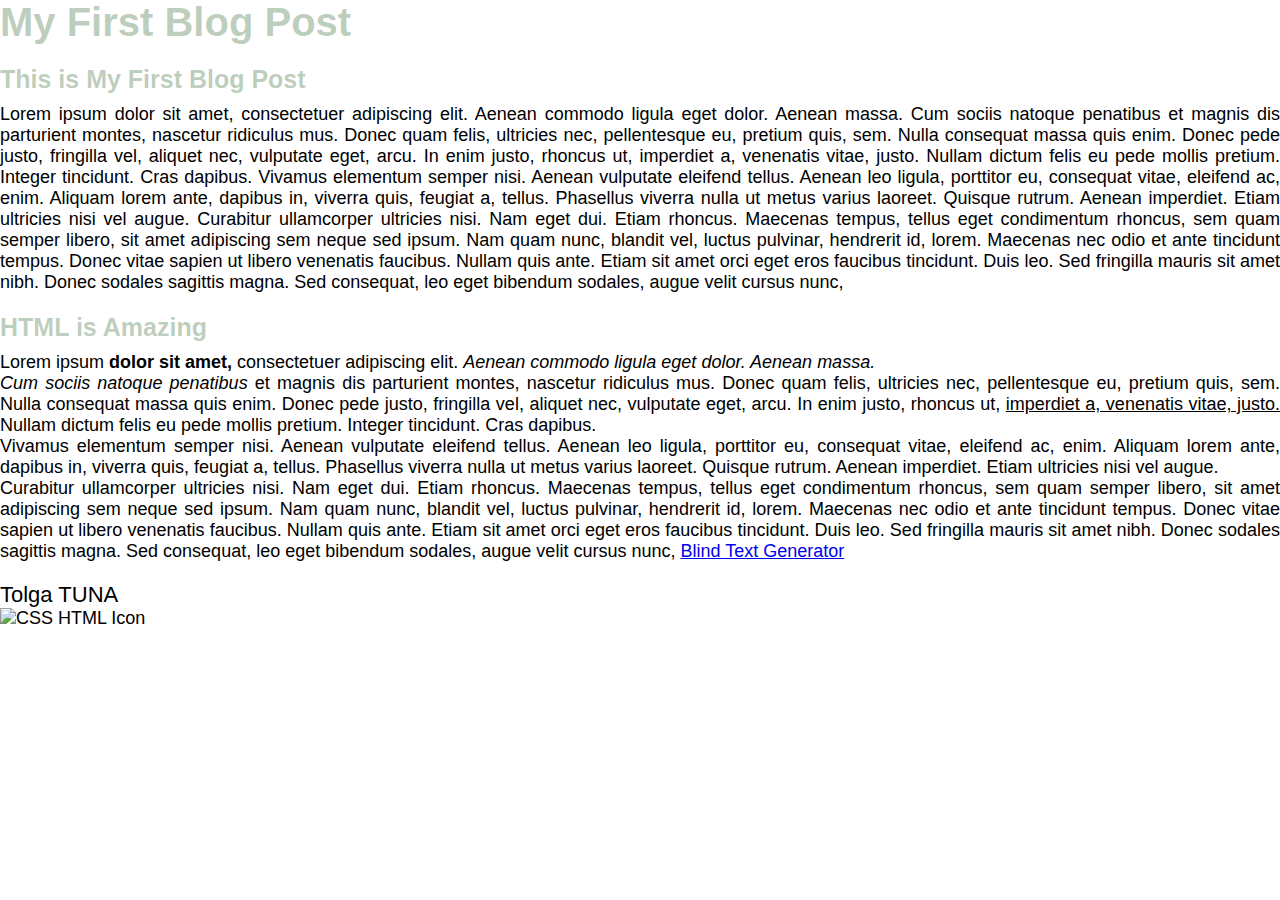
==== Unit_2_3_BlogPost/index.html @ 51dcec6e "Unit 2 - Html Part is completed." ====
<!DOCTYPE html>
<html>
    <head>
        <title>My 
        first blog post</title>
        <link rel="stylesheet" type="text/css" href="style.css">
    </head>
    <body>
        <div class="main-div">
            <h1>My First Blog Post</h1>
            <h2>This is My First Blog Post</h2>
            <p class="main-text">
                Lorem ipsum dolor sit amet, consectetuer adipiscing elit. Aenean commodo ligula eget dolor. Aenean massa. Cum sociis natoque penatibus et magnis dis parturient montes, nascetur ridiculus mus. Donec quam felis, ultricies nec, pellentesque eu, pretium quis, sem. Nulla consequat massa quis enim. Donec pede justo, fringilla vel, aliquet nec, vulputate eget, arcu. In enim justo, rhoncus ut, imperdiet a, venenatis vitae, justo. Nullam dictum felis eu pede mollis pretium. Integer tincidunt. Cras dapibus. Vivamus elementum semper nisi. Aenean vulputate eleifend tellus. Aenean leo ligula, porttitor eu, consequat vitae, eleifend ac, enim. Aliquam lorem ante, dapibus in, viverra quis, feugiat a, tellus. Phasellus viverra nulla ut metus varius laoreet. Quisque rutrum. Aenean imperdiet. Etiam ultricies nisi vel augue. Curabitur ullamcorper ultricies nisi. Nam eget dui. Etiam rhoncus. Maecenas tempus, tellus eget condimentum rhoncus, sem quam semper libero, sit amet adipiscing sem neque sed ipsum. Nam quam nunc, blandit vel, luctus pulvinar, hendrerit id, lorem. Maecenas nec odio et ante tincidunt tempus. Donec vitae sapien ut libero venenatis faucibus. Nullam quis ante. Etiam sit amet orci eget eros faucibus tincidunt. Duis leo. Sed fringilla mauris sit amet nibh. Donec sodales sagittis magna. Sed consequat, leo eget bibendum sodales, augue velit cursus nunc,
            </p>
            <h2>HTML is Amazing</h2>
            <p class="main-text">
                Lorem ipsum <strong>dolor sit amet,</strong> consectetuer adipiscing elit. <em>Aenean commodo ligula eget dolor. Aenean massa. <br>Cum sociis natoque penatibus</em> et magnis dis parturient montes, nascetur ridiculus mus. Donec quam felis, ultricies nec, pellentesque eu, pretium quis, sem. Nulla consequat massa quis enim. Donec pede justo, fringilla vel, aliquet nec, vulputate eget, arcu. In enim justo, rhoncus ut, <u>imperdiet a, venenatis vitae, justo.</u> Nullam dictum felis eu pede mollis pretium. Integer tincidunt. Cras dapibus. <br>Vivamus elementum semper nisi. Aenean vulputate eleifend tellus. Aenean leo ligula, porttitor eu, consequat vitae, eleifend ac, enim. Aliquam lorem ante, dapibus in, viverra quis, feugiat a, tellus. Phasellus viverra nulla ut metus varius laoreet. Quisque rutrum. Aenean imperdiet. Etiam ultricies nisi vel augue. <br>Curabitur ullamcorper ultricies nisi. Nam eget dui. Etiam rhoncus. Maecenas tempus, tellus eget condimentum rhoncus, sem quam semper libero, sit amet adipiscing sem neque sed ipsum. Nam quam nunc, blandit vel, luctus pulvinar, hendrerit id, lorem. Maecenas nec odio et ante tincidunt tempus. Donec vitae sapien ut libero venenatis faucibus. Nullam quis ante. Etiam sit amet orci eget eros faucibus tincidunt. Duis leo. Sed fringilla mauris sit amet nibh. Donec sodales sagittis magna. Sed consequat, leo eget bibendum sodales, augue velit cursus nunc,
                <a href="http://www.blindtextgenerator.de/" target="_blank">Blind Text Generator</a>
            </p>
            <p id="author-text" >Tolga TUNA</p>
            <img width="200px" src="https://upload.wikimedia.org/wikipedia/commons/1/10/CSS3_and_HTML5_logos_and_wordmarks.svg" alt="CSS HTML Icon">    
        </div>
    </body>
</html>
---- Unit_2_3_BlogPost/style.css ----
/*Select All Elements*/
* {
    margin: 0;
    padding: 0;
    box-sizing: border-box;
}

body {
	font-size: 18px;
	font-family: Helvetica Neue, Arial;
}

h1, h2 {
	color: rgba(79, 126, 79, 0.38);
}

h1 {
	font-size: 40px;
    margin-bottom: 20px;
}

h2 {
	font-size: 25px;
    margin-bottom: 10px;
}

.main-text {
    text-align: justify;
    margin-bottom: 20px;
}

#author-text {
    text-align: left;
    font-size: 22px;
}
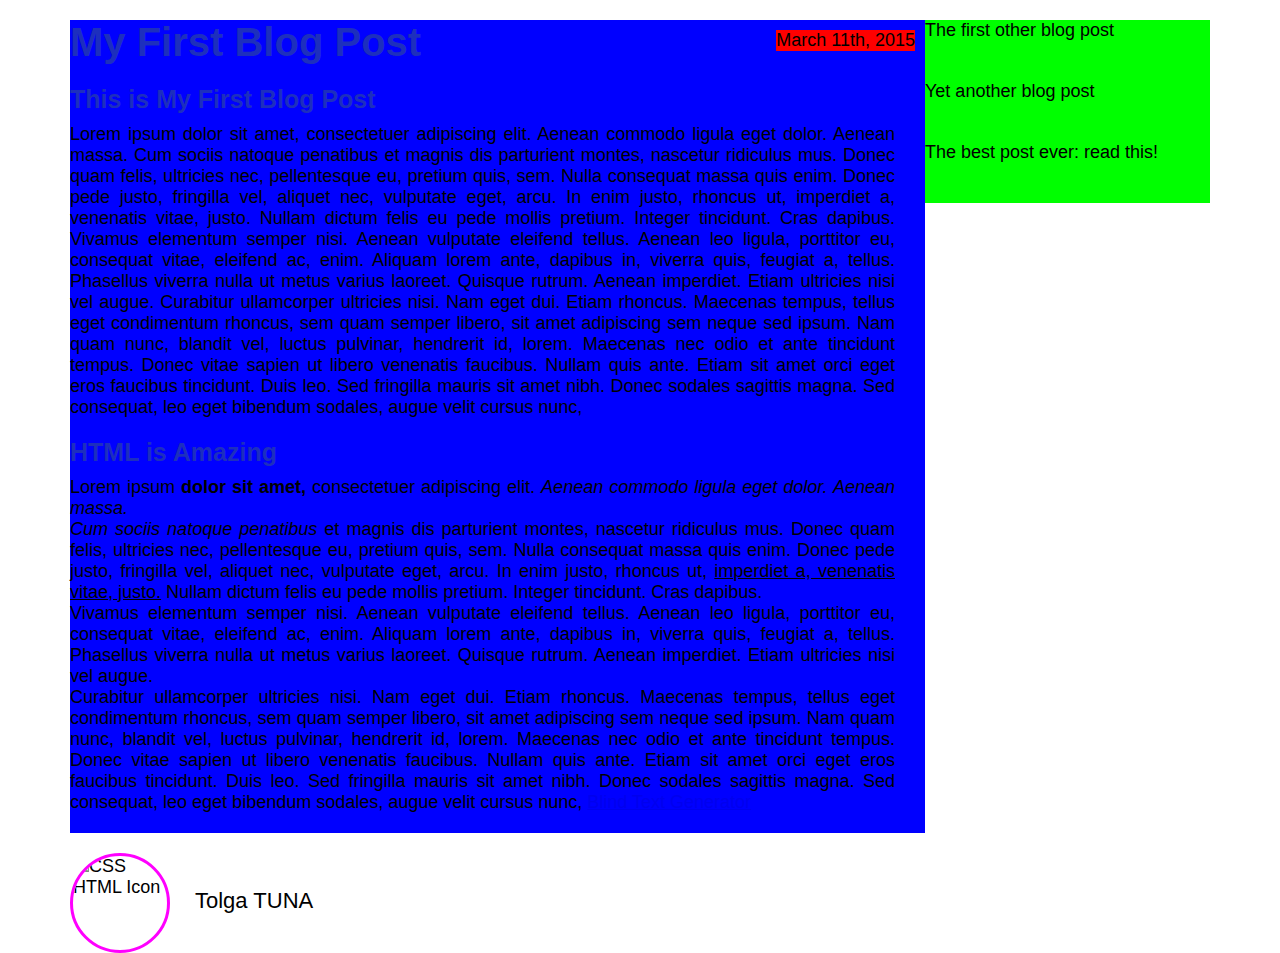
==== commit b213da23: "Unit 2 & Unit 3 - Html & Css Parts are completed." ====
--- a/Unit_2_3_BlogPost/index.html
+++ b/Unit_2_3_BlogPost/index.html
@@ -6,19 +6,36 @@
         <link rel="stylesheet" type="text/css" href="style.css">
     </head>
     <body>
-        <div class="main-div">
-            <h1>My First Blog Post</h1>
-            <h2>This is My First Blog Post</h2>
-            <p class="main-text">
-                Lorem ipsum dolor sit amet, consectetuer adipiscing elit. Aenean commodo ligula eget dolor. Aenean massa. Cum sociis natoque penatibus et magnis dis parturient montes, nascetur ridiculus mus. Donec quam felis, ultricies nec, pellentesque eu, pretium quis, sem. Nulla consequat massa quis enim. Donec pede justo, fringilla vel, aliquet nec, vulputate eget, arcu. In enim justo, rhoncus ut, imperdiet a, venenatis vitae, justo. Nullam dictum felis eu pede mollis pretium. Integer tincidunt. Cras dapibus. Vivamus elementum semper nisi. Aenean vulputate eleifend tellus. Aenean leo ligula, porttitor eu, consequat vitae, eleifend ac, enim. Aliquam lorem ante, dapibus in, viverra quis, feugiat a, tellus. Phasellus viverra nulla ut metus varius laoreet. Quisque rutrum. Aenean imperdiet. Etiam ultricies nisi vel augue. Curabitur ullamcorper ultricies nisi. Nam eget dui. Etiam rhoncus. Maecenas tempus, tellus eget condimentum rhoncus, sem quam semper libero, sit amet adipiscing sem neque sed ipsum. Nam quam nunc, blandit vel, luctus pulvinar, hendrerit id, lorem. Maecenas nec odio et ante tincidunt tempus. Donec vitae sapien ut libero venenatis faucibus. Nullam quis ante. Etiam sit amet orci eget eros faucibus tincidunt. Duis leo. Sed fringilla mauris sit amet nibh. Donec sodales sagittis magna. Sed consequat, leo eget bibendum sodales, augue velit cursus nunc,
-            </p>
-            <h2>HTML is Amazing</h2>
-            <p class="main-text">
-                Lorem ipsum <strong>dolor sit amet,</strong> consectetuer adipiscing elit. <em>Aenean commodo ligula eget dolor. Aenean massa. <br>Cum sociis natoque penatibus</em> et magnis dis parturient montes, nascetur ridiculus mus. Donec quam felis, ultricies nec, pellentesque eu, pretium quis, sem. Nulla consequat massa quis enim. Donec pede justo, fringilla vel, aliquet nec, vulputate eget, arcu. In enim justo, rhoncus ut, <u>imperdiet a, venenatis vitae, justo.</u> Nullam dictum felis eu pede mollis pretium. Integer tincidunt. Cras dapibus. <br>Vivamus elementum semper nisi. Aenean vulputate eleifend tellus. Aenean leo ligula, porttitor eu, consequat vitae, eleifend ac, enim. Aliquam lorem ante, dapibus in, viverra quis, feugiat a, tellus. Phasellus viverra nulla ut metus varius laoreet. Quisque rutrum. Aenean imperdiet. Etiam ultricies nisi vel augue. <br>Curabitur ullamcorper ultricies nisi. Nam eget dui. Etiam rhoncus. Maecenas tempus, tellus eget condimentum rhoncus, sem quam semper libero, sit amet adipiscing sem neque sed ipsum. Nam quam nunc, blandit vel, luctus pulvinar, hendrerit id, lorem. Maecenas nec odio et ante tincidunt tempus. Donec vitae sapien ut libero venenatis faucibus. Nullam quis ante. Etiam sit amet orci eget eros faucibus tincidunt. Duis leo. Sed fringilla mauris sit amet nibh. Donec sodales sagittis magna. Sed consequat, leo eget bibendum sodales, augue velit cursus nunc,
-                <a href="http://www.blindtextgenerator.de/" target="_blank">Blind Text Generator</a>
-            </p>
-            <p id="author-text" >Tolga TUNA</p>
-            <img width="200px" src="https://upload.wikimedia.org/wikipedia/commons/1/10/CSS3_and_HTML5_logos_and_wordmarks.svg" alt="CSS HTML Icon">    
+        <div class="container">
+            <div class="blog-post">
+                <h1>My First Blog Post</h1>
+                <p class="date">March 11th, 2015</p>
+                <h2>This is My First Blog Post</h2>
+                <p class="main-text">
+                    Lorem ipsum dolor sit amet, consectetuer adipiscing elit. Aenean commodo ligula eget dolor. Aenean massa. Cum sociis natoque penatibus et magnis dis parturient montes, nascetur ridiculus mus. Donec quam felis, ultricies nec, pellentesque eu, pretium quis, sem. Nulla consequat massa quis enim. Donec pede justo, fringilla vel, aliquet nec, vulputate eget, arcu. In enim justo, rhoncus ut, imperdiet a, venenatis vitae, justo. Nullam dictum felis eu pede mollis pretium. Integer tincidunt. Cras dapibus. Vivamus elementum semper nisi. Aenean vulputate eleifend tellus. Aenean leo ligula, porttitor eu, consequat vitae, eleifend ac, enim. Aliquam lorem ante, dapibus in, viverra quis, feugiat a, tellus. Phasellus viverra nulla ut metus varius laoreet. Quisque rutrum. Aenean imperdiet. Etiam ultricies nisi vel augue. Curabitur ullamcorper ultricies nisi. Nam eget dui. Etiam rhoncus. Maecenas tempus, tellus eget condimentum rhoncus, sem quam semper libero, sit amet adipiscing sem neque sed ipsum. Nam quam nunc, blandit vel, luctus pulvinar, hendrerit id, lorem. Maecenas nec odio et ante tincidunt tempus. Donec vitae sapien ut libero venenatis faucibus. Nullam quis ante. Etiam sit amet orci eget eros faucibus tincidunt. Duis leo. Sed fringilla mauris sit amet nibh. Donec sodales sagittis magna. Sed consequat, leo eget bibendum sodales, augue velit cursus nunc,
+                </p>
+                <h2>HTML is Amazing</h2>
+                <p class="main-text">
+                    Lorem ipsum <strong>dolor sit amet,</strong> consectetuer adipiscing elit. <em>Aenean commodo ligula eget dolor. Aenean massa. <br>Cum sociis natoque penatibus</em> et magnis dis parturient montes, nascetur ridiculus mus. Donec quam felis, ultricies nec, pellentesque eu, pretium quis, sem. Nulla consequat massa quis enim. Donec pede justo, fringilla vel, aliquet nec, vulputate eget, arcu. In enim justo, rhoncus ut, <u>imperdiet a, venenatis vitae, justo.</u> Nullam dictum felis eu pede mollis pretium. Integer tincidunt. Cras dapibus. <br>Vivamus elementum semper nisi. Aenean vulputate eleifend tellus. Aenean leo ligula, porttitor eu, consequat vitae, eleifend ac, enim. Aliquam lorem ante, dapibus in, viverra quis, feugiat a, tellus. Phasellus viverra nulla ut metus varius laoreet. Quisque rutrum. Aenean imperdiet. Etiam ultricies nisi vel augue. <br>Curabitur ullamcorper ultricies nisi. Nam eget dui. Etiam rhoncus. Maecenas tempus, tellus eget condimentum rhoncus, sem quam semper libero, sit amet adipiscing sem neque sed ipsum. Nam quam nunc, blandit vel, luctus pulvinar, hendrerit id, lorem. Maecenas nec odio et ante tincidunt tempus. Donec vitae sapien ut libero venenatis faucibus. Nullam quis ante. Etiam sit amet orci eget eros faucibus tincidunt. Duis leo. Sed fringilla mauris sit amet nibh. Donec sodales sagittis magna. Sed consequat, leo eget bibendum sodales, augue velit cursus nunc,
+                    <a href="http://www.blindtextgenerator.de/" target="_blank">Blind Text Generator</a>
+                </p>
+            </div>
+            <div class="other-posts">
+                <div class="other">
+                    The first other blog post
+                </div>
+                <div class="other">
+                    Yet another blog post
+                </div>
+                <div class="other">
+                    The best post ever: read this!
+                </div>
+            </div>
+            <div class="clearfix"></div>
+            <div class="author-box">
+                <img width="200px" src="https://upload.wikimedia.org/wikipedia/commons/1/10/CSS3_and_HTML5_logos_and_wordmarks.svg" alt="CSS HTML Icon">    
+                <p id="author-text" >Tolga TUNA</p>
+            </div>
         </div>
     </body>
 </html>--- a/Unit_2_3_BlogPost/style.css
+++ b/Unit_2_3_BlogPost/style.css
@@ -3,6 +3,12 @@
     margin: 0;
     padding: 0;
     box-sizing: border-box;
+}
+
+.clearfix:after {
+    content: "";
+    display: table;
+    clear: both;
 }
 
 body {
@@ -32,4 +38,53 @@
 #author-text {
     text-align: left;
     font-size: 22px;
-}+    float: left;
+    margin-top: 35px;
+    margin-left: 25px;
+}
+
+.container {
+    width: 1140px;
+    /*margin-left: auto;
+    margin-right: auto;
+    margin-top: 20px;*/
+    margin: 20px auto 0 auto;
+}
+
+.blog-post {
+    background-color: #0000ff;
+    width: 75%;
+    float: left;
+    padding-right: 30px;
+    position: relative;
+}
+
+.other-posts {
+    background-color: #00ff00;
+    width: 25%;
+    float: left;
+}
+
+.author-box {
+    padding-top: 20px;
+    padding-bottom: 20px;
+}
+
+.other {
+    margin-bottom: 40px;
+}
+
+.author-box img {
+    border: 3px solid #ff00ff;
+    border-radius: 50%;
+    height: 100px;
+    width: 100px;
+    float: left;
+}
+
+.date {
+    background-color: red;
+    position: absolute;
+    top: 10px;
+    right: 10px;
+}
